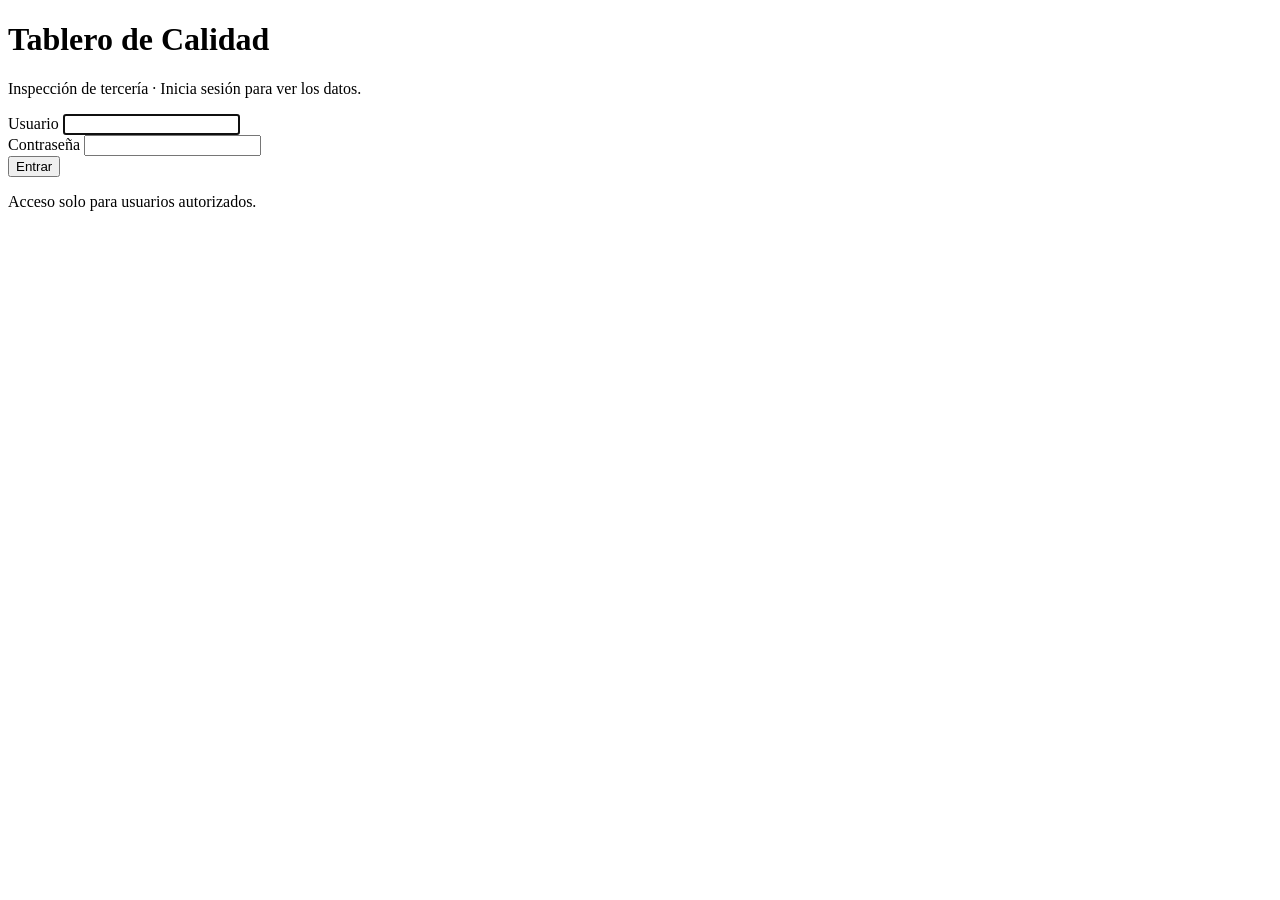
==== frontend/login.html @ feb8f5c2 "Fase 3 paso 3: pantalla de inicio de sesión - frontend/login.html + css/base.css (colores del dashbo" ====
<!DOCTYPE html>
<html lang="es">
<head>
<meta charset="utf-8">
<meta name="viewport" content="width=device-width, initial-scale=1">
<title>Iniciar sesión — Tablero de Calidad</title>
<link rel="stylesheet" href="/css/base.css">
<link rel="stylesheet" href="/css/login.css">
</head>
<body class="login">
  <main class="card">
    <h1>Tablero de Calidad</h1>
    <p class="sub">Inspección de tercería · Inicia sesión para ver los datos.</p>

    <form id="form" autocomplete="on" novalidate>
      <div class="f">
        <label for="usuario">Usuario</label>
        <input id="usuario" name="username" type="text" autocomplete="username"
               autocapitalize="none" spellcheck="false" required autofocus>
      </div>
      <div class="f">
        <label for="contrasena">Contraseña</label>
        <input id="contrasena" name="password" type="password"
               autocomplete="current-password" required>
      </div>
      <p id="aviso" class="aviso" role="alert" hidden></p>
      <button id="entrar" class="btn primary" type="submit">Entrar</button>
    </form>

    <p class="pie">Acceso solo para usuarios autorizados.</p>
  </main>
  <!-- Todo el JavaScript va en archivos aparte: la política CSP no permite scripts dentro del HTML. -->
  <script src="/js/login.js"></script>
</body>
</html>
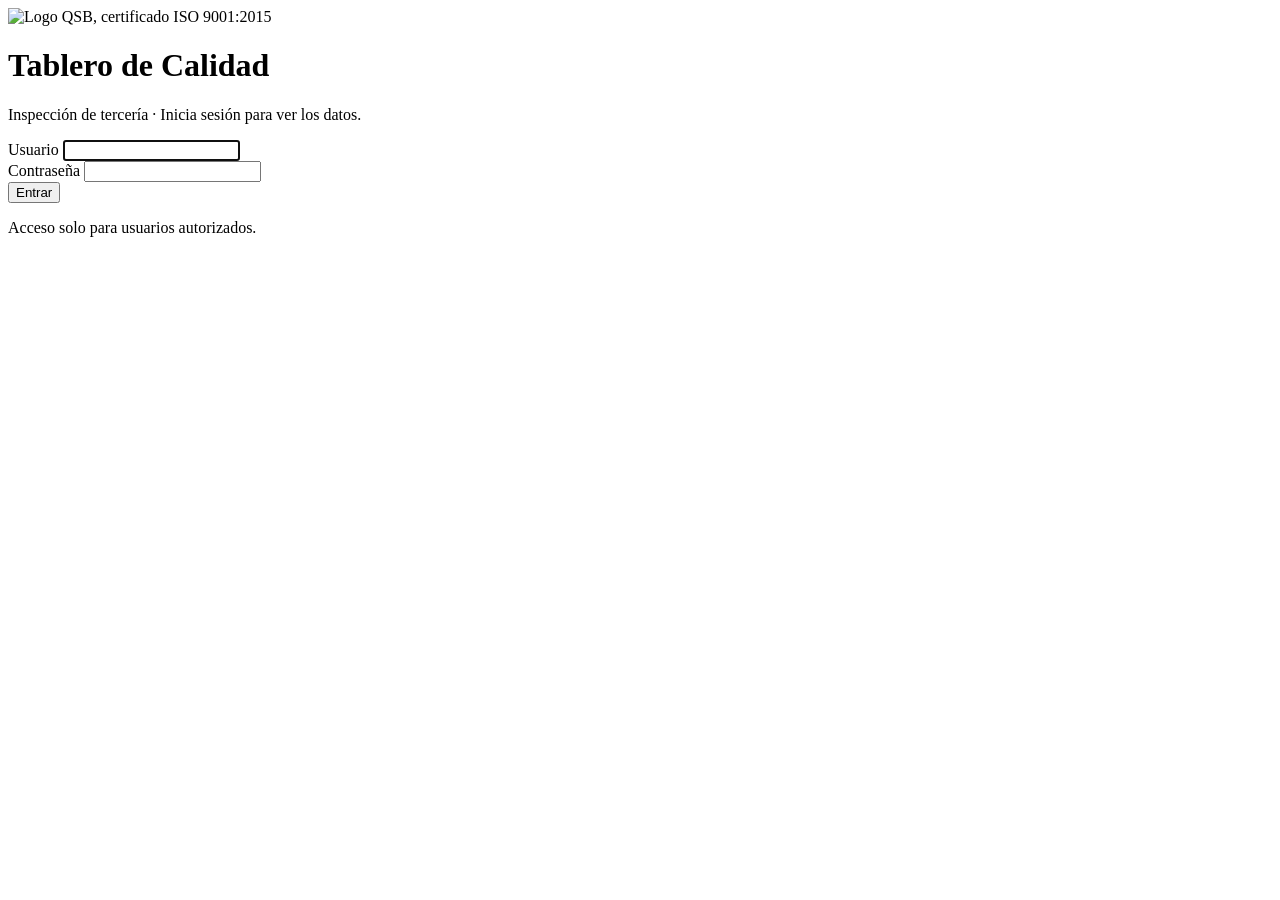
==== commit 8524ebff: "Agregar el logo QSB a la pantalla de inicio de sesión Co-Authored-By: Claude Opus 5.5 (1M context) <" ====
--- a/frontend/login.html
+++ b/frontend/login.html
@@ -9,6 +9,7 @@
 </head>
 <body class="login">
   <main class="card">
+    <img class="logo" src="/img/logo-qsb.jpg" alt="Logo QSB, certificado ISO 9001:2015" width="809" height="1202">
     <h1>Tablero de Calidad</h1>
     <p class="sub">Inspección de tercería · Inicia sesión para ver los datos.</p>
 
